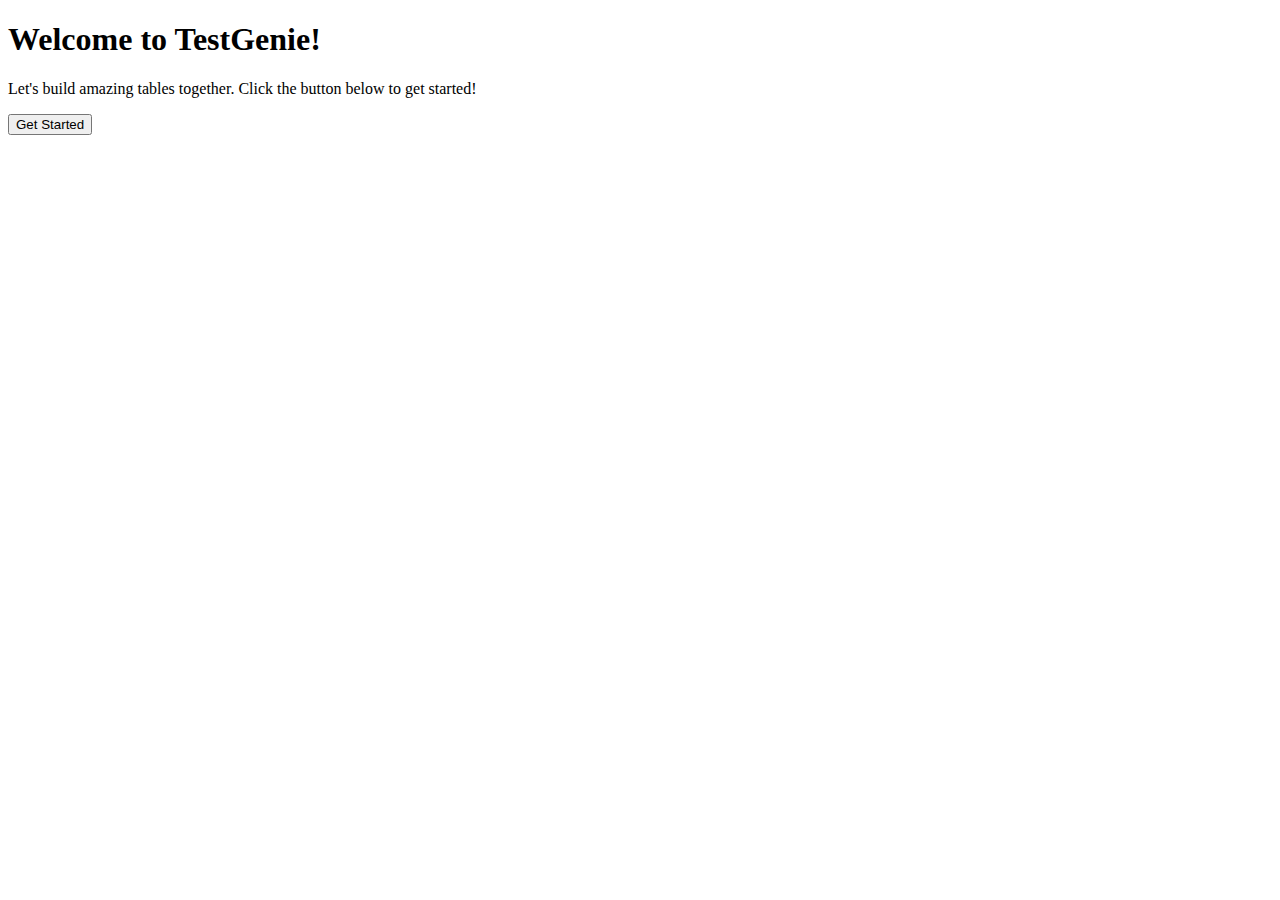
==== templates/home.html @ 718d5af4 "First change to UI" ====
<!DOCTYPE html>
<html lang="en">
<head>
    <meta charset="UTF-8">
    <title>Welcome to TestGenie</title>
    <link rel="stylesheet" href="{{ url_for('static', filename='css/style.css') }}">
</head>
<body>
    <div class="homepage">
        <h1>Welcome to TestGenie!</h1>
        <p>Let's build amazing tables together. Click the button below to get started!</p>
        <button id="startButton">Get Started</button>
    </div>

    <script>
        document.getElementById('startButton').onclick = function() {
            window.location.href = '/index'; // Make sure to redirect to the correct route
        };
    </script>
</body>
</html>
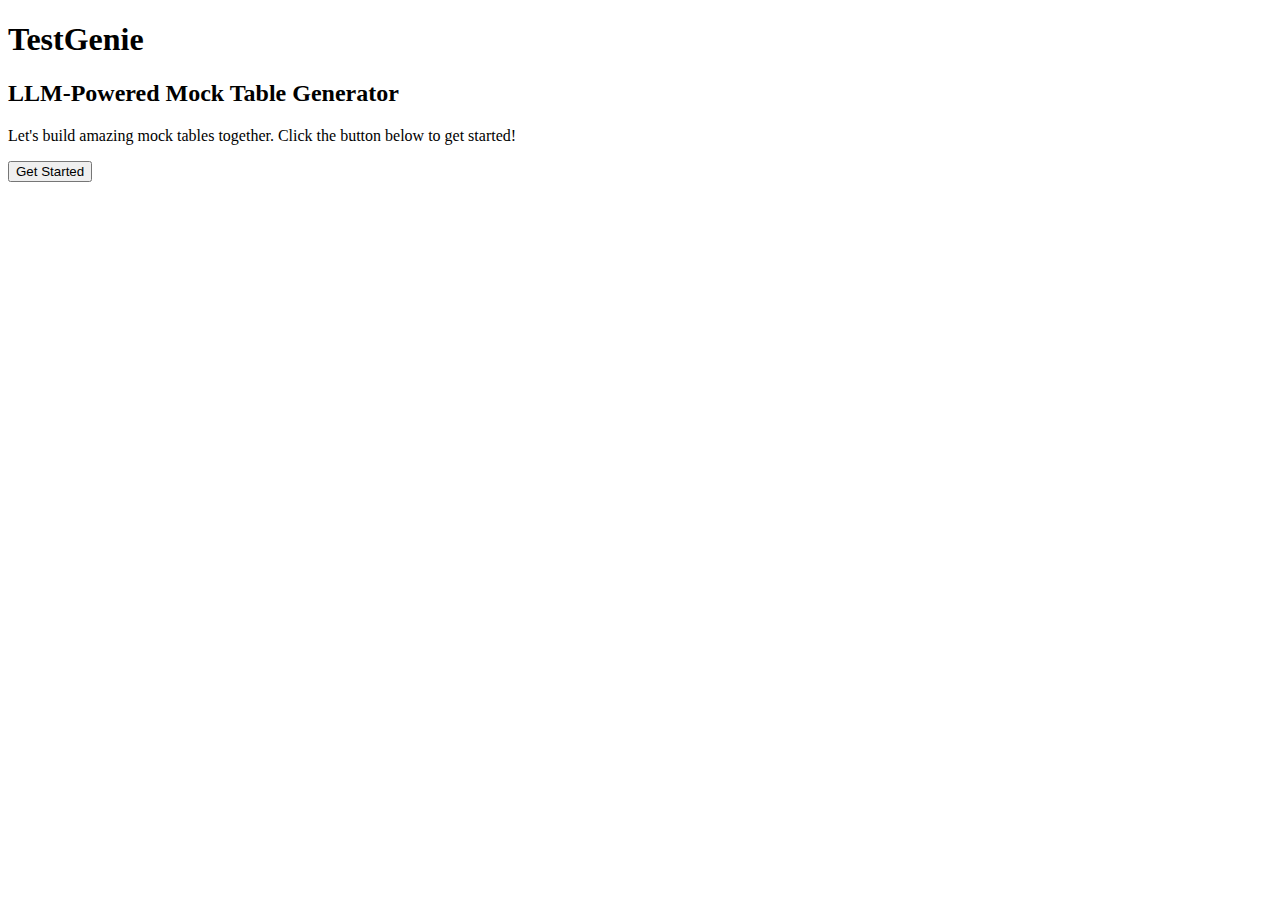
==== commit 4160774b: "Update home.html" ====
--- a/templates/home.html
+++ b/templates/home.html
@@ -1,21 +1,22 @@
-<!DOCTYPE html>
-<html lang="en">
-<head>
-    <meta charset="UTF-8">
-    <title>Welcome to TestGenie</title>
-    <link rel="stylesheet" href="{{ url_for('static', filename='css/style.css') }}">
-</head>
-<body>
-    <div class="homepage">
-        <h1>Welcome to TestGenie!</h1>
-        <p>Let's build amazing tables together. Click the button below to get started!</p>
-        <button id="startButton">Get Started</button>
-    </div>
-
-    <script>
-        document.getElementById('startButton').onclick = function() {
-            window.location.href = '/index'; // Make sure to redirect to the correct route
-        };
-    </script>
-</body>
-</html>
+<!DOCTYPE html>
+<html lang="en">
+<head>
+    <meta charset="UTF-8">
+    <title>Welcome to TestGenie</title>
+    <link rel="stylesheet" href="{{ url_for('static', filename='css/style.css') }}">
+</head>
+<body>
+    <div class="homepage">
+        <h1>TestGenie</h1>
+        <h2>LLM-Powered Mock Table Generator</h2>
+        <p>Let's build amazing mock tables together. Click the button below to get started!</p>
+        <button id="startButton">Get Started</button>
+    </div>
+
+    <script>
+        document.getElementById('startButton').onclick = function() {
+            window.location.href = '/index'; // Make sure to redirect to the correct route
+        };
+    </script>
+</body>
+</html>
